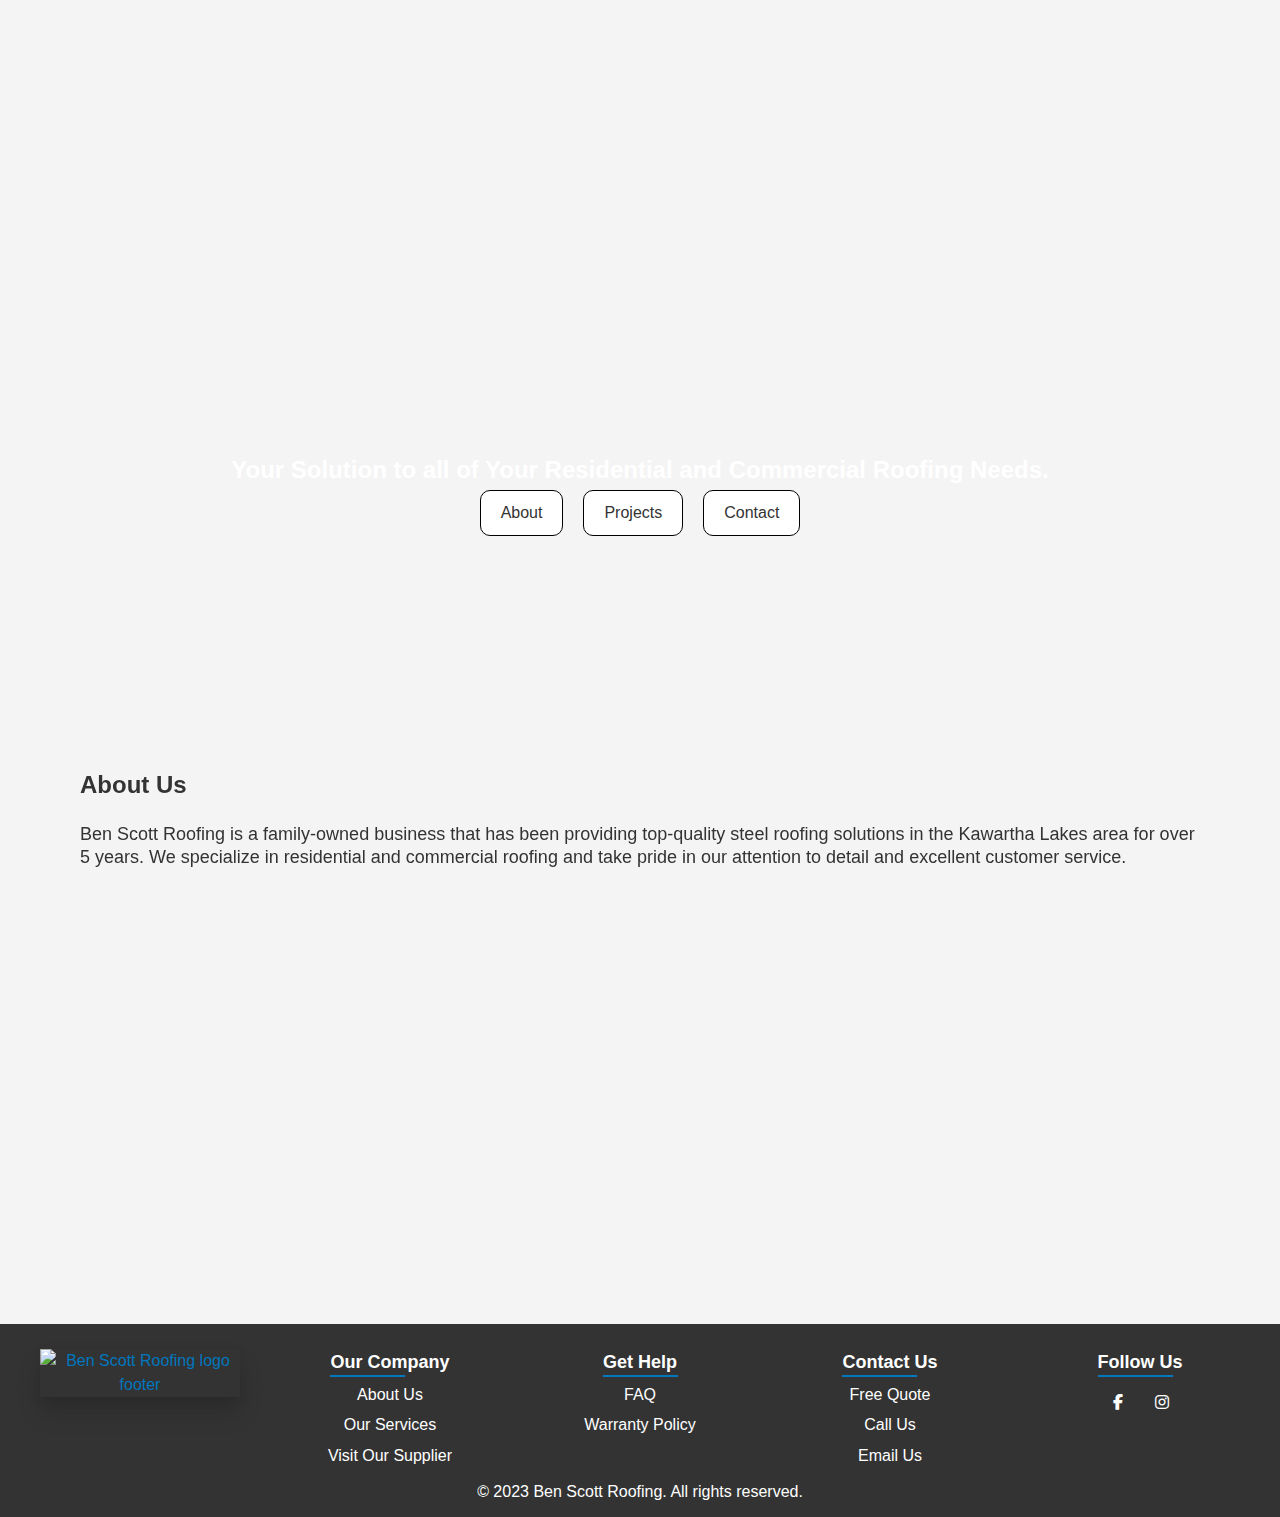
==== index.html @ 085b3c27 "changes to img slider" ====
<!DOCTYPE html>
<html>

<head>
	<meta charset="UTF-8">
	<meta name="viewport" content="width=device-width, initial-scale=1.0">
	<title>Ben Scott Roofing</title>
	<link rel="stylesheet" href="style.css">
	<link rel="stylesheet" type="text/css"
		href="https://cdnjs.cloudflare.com/ajax/libs/font-awesome/6.3.0/css/all.min.css">
	<script defer src="app.js"></script>
</head>

<body>
	<header>
		<a href="index.html"><img src="logo.jpg" alt="Ben Scott Roofing logo"></a>
		<nav>
			<ul>
				<li><a href="index.html">Home</a></li>
				<li><a href="AboutUs.html">About Us</a></li>
				<li><a href="Services.html">Services</a></li>
				<li><a href="Projects.html">Projects</a></li>
				<li><a href="https://www.havelockmetal.com/products/" target="_blank" rel="noopener noreferrer">Our
						Supplier</a>
				</li>
				<li><a href="ContactUs.html">Contact Us</a></li>
			</ul>
		</nav>
		<div class="header-container">
			<h1>Ben Scott Roofing</h1>
			<p>Providing quality steel roofing solutions since 2017.</p>
		</div>
	</header>
	<div class="header-image">
		<div class="header-text"><h2>Your Solution to all of Your Residential and Commercial Roofing Needs.</h2></div>
		<div class="header-image-navbar">
			<nav>
				<ul>
					<li><a href="AboutUs.html">About</a></li>
					<li><a href="Services.html">Projects</a></li>
					<li><a href="ContactUs.html">Contact</a></li>
				</ul>
			</nav>
		</div>
	</div>
	<main>
		<section class="hidden">
			<h2>About Us</h2>
			<p>Ben Scott Roofing is a family-owned business that has been providing top-quality steel roofing solutions
				in the Kawartha Lakes area for over 5 years. We specialize in residential and commercial roofing and
				take pride in our attention to detail and excellent customer service.</p>
		</section>
		<section class="hidden">
			<h2>Our Services</h2>
			<div class="main-col">
				<ul>
					<li><a href="Services.html">Roof Installation</a></li>
					<li><a href="Services.html">Steel Roof Repair and Maintenance</a></li>
					<li><a href="Services.html">Roof Inspection and Consulting</a></li>
				</ul>
			</div>
		</section>
		<section class="hidden">
			<h2>Our Projects</h2>
			<div class="slider">
				<div class="slide">
					<div class="slide-heading">
						<h2>Legacy Standing Seam</h2>
					</div>
					<img src="standingseam1.jpg" alt="standing seam roof 1">
					<div class="slider-navbar">
						<nav>
							<ul>
								<li><a class="sn1" href="freequote.html">Inquire</a></li>
								<li><a class="sn2" href="https://www.havelockmetal.com/product/legacy-1-5%e2%80%b3-mechanical-with-minor-rib/" target="_blank" rel="noopener noreferrer">Products</a></li>
							</ul>
						</nav>
					</div>
				</div>
				<div class="slide">
					<div class="slide-heading">
						<h2>Majestic</h2>
					</div>
					<img src="majestic1.jpg" alt="Majestic roof 1">
					<div class="slider-navbar">
						<nav>
							<ul>
								<li><a class="sn1" href="freequote.html">Inquire</a></li>
								<li><a class="sn2" href="https://www.havelockmetal.com/product/majestic/" target="_blank" rel="noopener noreferrer">Products</a></li>
							</ul>
						</nav>
					</div>
				</div>
				<div class="slide">
					<div class="slide-heading">
						<h2>Steel Shingles</h2>
					</div>
					<img src="steelshingles1.jpg" alt="Steel Shingles 1">
					<div class="slider-navbar">
						<nav>
							<ul>
								<li><a class="sn1" href="freequote.html">Inquire</a></li>
								<li><a class="sn2" href="https://www.havelockmetal.com/product/cf-metal-shingle/" target="_blank" rel="noopener noreferrer">Products</a></li>
							</ul>
						</nav>
					</div>
				</div>
				<div class="slide">
					<div class="slide-heading">
						<h2>Cedar shake</h2>
					</div>
					<img src="cedarshake1.jpg" alt="Cedar shake roof 1">
					<div class="slider-navbar">
						<nav>
							<ul>
								<li><a class="sn1" href="freequote.html">Inquire</a></li>
								<li><a class="sn2" href="https://www.havelockmetal.com/product/legacy-1-5%e2%80%b3-mechanical-with-minor-rib/" target="_blank" rel="noopener noreferrer">Products</a></li>
							</ul>
						</nav>
					</div>
				</div>
				<div class="slide">
					<div class="slide-heading">
						<h2>Commercial</h2>
					</div>
					<img src="commercialroof1.jpg" alt="Commercial roof 1">
					<div class="slider-navbar">
						<nav>
							<ul>
								<li><a class="sn1" href="freequote.html">Inquire</a></li>
								<li><a class="sn2" href="https://www.havelockmetal.com/product/legacy-1-5%e2%80%b3-mechanical-with-minor-rib/" target="_blank" rel="noopener noreferrer">Products</a></li>
							</ul>
						</nav>
					</div>
				</div>
				<a class="prev" onclick="plusSlides(-1)">&#10094;</a>
				<a class="next" onclick="plusSlides(1)">&#10095;</a>
				<div class="dots">
					<span class="dot" onclick="currentSlide(1)"></span>
					<span class="dot" onclick="currentSlide(2)"></span>
					<span class="dot" onclick="currentSlide(3)"></span>
					<span class="dot" onclick="currentSlide(4)"></span>
					<span class="dot" onclick="currentSlide(5)"></span>
				</div>
			</div>
		</section>
	</main>
	<footer class="footer">
		<div class="container">
			<div class="footer-row">
				<div class="footer-col">
					<div class="footer-image">
						<a href="index.html"><img src="logo2.png" alt="Ben Scott Roofing logo footer"></a></li>
					</div>
				</div>
				<div class="footer-col">
					<h4>Our Company</h4>
					<ul>
						<li><a href="AboutUs.html">About Us</a></li>
						<li><a href="Services.html">Our Services</a></li>
						<li><a href="https://www.havelockmetal.com/products/" target="_blank"
								rel="noopener noreferrer">Visit Our Supplier</a></li>
					</ul>
				</div>
				<div class="footer-col">
					<h4>Get Help</h4>
					<ul>
						<li><a href="faq.html">FAQ</a></li>
						<li><a href="Warranty.html">Warranty Policy</a></li>
					</ul>
				</div>
				<div class="footer-col">
					<h4>Contact Us</h4>
					<ul>
						<li><a href="freequote.html">Free Quote</a></li>
						<li><a href="tel:+1705-808-3371">Call Us</a></li>
						<li><a href="emailcontactform.html">Email Us</a></li>
					</ul>
				</div>
				<div class="footer-col">
					<h4>Follow Us</h4>
					<ul>
						<div class="social-links">
							<a href="https://www.facebook.com/benscottroofingandcopper/" target="_blank"
								rel="noopener noreferrer"><i class="fab fa-facebook-f"></i></a>
							<a href="https://instagram.com/benscottroofing?igshid=YmMyMTA2M2Y=" target="_blank"
								rel="noopener noreferrer"><i class="fab fa-instagram"></i></a>
						</div>
					</ul>
				</div>
			</div>
		</div>
		<p>&copy; 2023 Ben Scott Roofing. All rights reserved.</p>
	</footer>
	<script>
		var slideIndex = 1;
		showSlides(slideIndex);
		//Image slider
		function plusSlides(n) {
			showSlides(slideIndex += n);
		}

		function currentSlide(n) {
			showSlides(slideIndex = n);
		}

		function showSlides(n) {
			var i;
			var slides = document.getElementsByClassName("slide");
			var dots = document.getElementsByClassName("dot");
			if (n > slides.length) { slideIndex = 1 }
			if (n < 1) { slideIndex = slides.length }
			for (i = 0; i < slides.length; i++) {
				slides[i].style.display = "none";
			}
			for (i = 0; i < dots.length; i++) {
				dots[i].className = dots[i].className.replace(" active", "");
			}
			slides[slideIndex - 1].style.display = "block";
			dots[slideIndex - 1].className += " active";
		}

		// Automatic slide transitions
		var slideTimer = setInterval(function () {
			plusSlides(1);
		}, 3500);
	</script>
</body>

</html>
---- style.css ----
/* Set style sheet across different browsers */
* {
	margin: 0;
	padding: 0;
	box-sizing: border-box;
}

/* Style the page background */
body {
	background-color: #f4f4f4;
	color: #333;
	font-family: "Open Sans", sans-serif;
	line-height: 1.5;
	min-height: 100%;
	font-size: 16px;
	overflow-x: hidden;
}

/* Style the header section */
header {
	background-color: #fff;
	box-shadow: 0 2px 4px rgba(0, 0, 0, 0.1);
	padding: 20px;
	text-align: center;
	opacity: 0;
	transform: translateY(-50%);
	animation: fade-in 0.5s ease forwards, slide-down 1s ease forwards;
}

header nav ul {
	display: flex;
	justify-content: space-between;
	list-style: none;
	margin: 20px;
}

header nav li {
	margin: 0 10px;
}

header nav a {
	display: inline-block;
	border-bottom: 2px solid transparent;
	padding: 10px 20px;
	color: #333;
	text-decoration: none;
	transition: border-color 0.3s ease, transform 0.3s ease, color 0.3s ease;
}

header nav a:hover {
	border-color: #0077be;
	transform: translateY(-5px);
	color: #0077be;
}

header nav a header h1 {
	font-size: 48px;
	margin-bottom: 10px;
}

header p {
	font-size: 20px;
}

header img {
	display: block;
	max-width: 200px;
	margin: 0 auto 0;
}

/* Style the header image section */
.header-image-navbar {
	position: absolute;
	transform: translateY(50%);
}

@media (max-width: 817px) {
	.header-image-navbar {
		transform: translateY(75%);
		width: fit-content;
	}
}

.header-image nav {
	text-align: center;
	list-style: none;
	margin: 10px;
}

.header-image nav ul {
	display: flex;
	list-style: none;
	margin: 20px;
}

.header-image li {
	display: inline-block;
}

.header-image a {
	display: block;
	border: 1px solid #000;
	padding: 10px 20px;
	color: #333;
	text-decoration: none;
	transition: border-color 0.3s ease, color 0.3s ease;
	background-color: #fff;
	text-align: center;
	border-radius: 10px;
}

.header-image nav li {
	margin: 0 10px;
	border-radius: 10px;
}

.header-image nav a {
	display: inline-block;
	border: 1px solid #000;
	color: #333;
	text-decoration: none;
	transition: border-color 0.3s ease, color 0.3s ease;
	background-color: #fff;
}

.header-image nav a:hover {
	border-color: #fff;
	background-color: transparent;
	color: #fff;
}

/* Responsive styles for tablets and mobile devices */
@media (max-width: 768px) {
	header nav ul {
		flex-direction: column;
	}

	.header-image nav {
		margin-top: 20px;
	}
}

.header-container {
	position: relative;
	width: 100%;
	height: auto;
}

.header-container h1 {
	font-size: 24px;
}

.header-container p {
	font-size: 18px;
}

.header-image {
	width: 100vw;
	height: 514px;
	place-items: center;
	display: grid;
}

.header-image::before {
	content: "";
	width: 100vw;
	height: 514px;
	position: absolute;
	background-image: url(headerphoto3.jpg);
	filter: brightness(60%) contrast(120%) saturate(120%) grayscale(0.5) hue-rotate(0deg) sepia(0.5) blur(4px);
	background-size: cover;
}

.header-text {
	color: #fff;
	position: absolute;
	text-align: center;
	font-size: 16px;
	line-height: 1.5;
	filter: none;
}

.header-text h2 {
	font-size: 1.5em;
	font-family: "Open Sans", sans-serif;
}

/* Style the main content section */
main {
	max-width: 1200px;
	margin: 0 auto;
	padding: 40px;
}

main img {
	box-shadow: rgba(0, 0, 0, 0.15) 0px 15px 25px, rgba(0, 0, 0, 0.05) 0px 5px 10px;
	border-radius: 10px;
	display: block;
	margin: 0 auto 20px;
	max-width: 200px;
}

.main-col {
	flex: 2;
}

.footer-image {
	max-width: 200px;
	margin: 0 auto;
	overflow: hidden;
	box-shadow: rgba(0, 0, 0, 0.15) 0px 15px 25px, rgba(0, 0, 0, 0.05) 0px 5px 10px;
}

.footer-col ul {
	list-style: none;
}

.footer-col ul li {
	margin-bottom: 0px;
}

.footer-col ul li:not(:last-child) {
	margin-bottom: 10px;
}

.main-col ul li a {
	color: #000000;
	text-decoration: none;
	transition: color 0.3s ease;
	display: block;
}

.main-col ul li a:hover {
	color: #0077be;
	padding-left: 10px;
}

section {
	margin-bottom: 40px;
}

section h2 {
	font-size: 24px;
	margin-bottom: 20px;
}

section ul {
	list-style: circle;
	margin-left: 20px;
}

section li {
	margin-bottom: 10px;
}

section img {
	border-radius: 10px;
	box-shadow: rgba(0, 0, 0, 0.15) 0px 15px 25px, rgba(0, 0, 0, 0.05) 0px 5px 10px;
	display: block;
	height: auto;
	max-width: 100%;
	margin-bottom: 10px;
}

section h3 {
	font-size: 24px;
	margin-bottom: 10px;
}

section p {
	font-size: 18px;
	line-height: 1.3;
}

.wrapper {
	display: flex;
	flex-wrap: wrap;
}

main .wrapper {
	flex-wrap: wrap;
}

main .column {
	flex: 1;
	display: flex;
	flex-direction: column;
	padding: 20px;
	box-sizing: border-box;
}

#manufacturerWarranty a h2 {
	color: #000;
}

.column {
	flex: 1;
	display: flex;
	flex-direction: column;
	padding: 20px;
	box-sizing: border-box;
	text-align: center;
}

.column img {
	max-width: 100%;
	height: auto;
	box-shadow: rgba(0, 0, 0, 0.15) 0px 15px 25px, rgba(0, 0, 0, 0.05) 0px 5px 10px;
	border-radius: 10px;
}

/* Style the footer section */
footer {
	background-color: #333;
	color: #fff;
	padding: 1vw;
	text-align: center;
}

footer p {
	font-size: 16px;
	margin: 0;
}

.footer .container {
	max-width: 1250px;
	margin: auto;
}

footer ul {
	list-style: none;
}

.footer-row {
	display: flex;
	flex-wrap: wrap;
}

.row::after {
	content: "";
	display: table;
	clear: both;
}

.footer-col {
	width: 20%;
	margin: 1vw 0 1vw 0;
}

.footer-col h4 {
	font-size: 18px;
	color: #fff;
	position: relative;
}

.footer-col h4::before {
	content: '';
	position: absolute;
	bottom: -0.5px;
	width: 75px;
	height: 2px;
	background-color: #0077be;
	box-sizing: border-box;
}

.footer-col ul {
	list-style: none;
}

.footer-col ul li {
	margin: 0.5vw 0 0 0;
}

.footer-col ul li:not(:last-child) {
	margin: 0.5vw 0 0 0;
}

.footer-col ul li a {
	color: #fff;
	text-decoration: none;
	transition: color 0.3s ease;
	display: block;
	font-size: 16px;
}

.footer-col ul li a:hover {
	color: #0077be;
	padding-left: 10px;
}

.footer-col .social-links a {
	display: inline-block;
	height: 40px;
	width: 40px;
	background-color: (255, 255, 255, 0.2);
	border-radius: 50%;
	color: #fff;
	text-align: center;
	line-height: 40px;
	margin-right: 10px;
	transition: background-color 0.3s ease;
	margin: 0.5vw 0 0.5vw 0;
}

.footer-col .social-links a:hover {
	background-color: #0077be;
}

.footer-col img {
	max-width: 100%;
	height: auto;
}

/*responsive*/
@media (max-width: 767px) {
	.row {
		flex-direction: column;
	}

	.footer-col {
		width: 50%;
		margin: 0 0 2vw 0;
	}

	.footer-image {
		max-width: 160px;
	}

	.footer-col ul li {
		margin: 1vw 0 0 0;
	}

	.footer-col ul li:not(:last-child) {
		margin: 1.5vw 0 0 0;
	}

	.footer .container {
		margin-top: 2vw;
	}
}

@media (max-width: 574px) {
	.footer-col {
		width: 100%;
		margin: 2vw 0 2vw 0;
	}

	.footer-image {
		max-width: 200px;
	}
}

.hidden {
	filter: blur(5px);
	opacity: 0;
	transform: translateX(-100%);
	transition: all 1s;
}

@media (prefers-reduced-motion: reduce) {
	.hidden {
		transition: none;
	}
}

.show {
	opacity: 1;
	filter: blur(0);
	transform: translateY(0);
}

/* Style links throughout the site */
a {
	color: #0077be;
	text-decoration: none;
	transition: color 0.3s ease;
}

a:hover {
	color: #004e80;
}

.projects-container {
	display: flex;
	flex-wrap: wrap;
}

/* project page */
.slider {
	margin: 0 auto;
	max-width: 600px;
	position: relative;
}

.slide {
	display: none;
	height: 100%;
	position: relative;
	width: 100%;
}

.slide:first-child {
	display: block;
}

.slide img {
	background-position: center;
	height: auto;
	max-height: 80%;
	max-width: 100%;
}

.slide nav a.sn1:hover {
	border-color: #000;
	color: #fff;
	background-color: #000;
}

.slide nav a.sn2:hover {
	border-color: #000;
	color: #000;
	background-color: #fff;
}

.slider::after {
	clear: both;
	content: "";
	display: table;
}

.slider-navbar {
	position: absolute;
	place-items: center;
	display: flex;
	transform: translateX(75%);
}

.slider-navbar nav {
	text-align: center;
	list-style: none;
	margin: 10px;
}

.slider-navbar nav ul {
	display: flex;
	list-style: none;
	margin: 20px;
}

.slider-navbar li {
	display: inline-block;
}

.slider-navbar a.sn1 {
	display: block;
	border: 1px solid #000;
	padding: 5px 10px;
	color: #333;
	text-decoration: none;
	transition: border-color 0.3s ease, color 0.3s ease;
	background-color: #fff;
	text-align: center;
	font-size: 14px;
}

.slider-navbar a.sn2 {
	display: block;
	border: 1px solid #000;
	padding: 5px 10px;
	color: #fff;
	text-decoration: none;
	transition: border-color 0.3s ease, color 0.3s ease;
	background-color: #000;
	text-align: center;
	font-size: 14px;
}

.slider-navbar nav li {
	margin: 0 10px;
	border-radius: 10px;
}

.slider-navbar nav a.sn1 {
	display: inline-block;
	border: 1px solid #000;
	color: #333;
	text-decoration: none;
	transition: border-color 0.3s ease, color 0.3s ease;
	background-color: #fff;
}

.slider-navbar nav a.sn2 {
	display: inline-block;
	border: 1px solid #000;
	color: #fff;
	text-decoration: none;
	transition: border-color 0.3s ease, color 0.3s ease;
	background-color: #000;
}

.prev,
.next {
	background: rgba(0, 0, 0, 0.75);
	color: #fff;
	cursor: pointer;
	font-size: 30px;
	height: 50px;
	position: absolute;
	text-align: center;
	top: 50%;
	transform: translateY(-50%);
	width: 5vw;
}

.prev {
	left: 0;
}

.next {
	right: 0;
}

.dots {
	position: absolute;
	text-align: center;
	width: 100%;
	bottom: -20px;
}

.dot {
	background-color: #bbb;
	border-radius: 50%;
	cursor: pointer;
	display: inline-block;
	height: 10px;
	margin: 0 2px;
	transition: background-color 0.6s ease;
	width: 10px;
}

.active,
.dot:hover {
	background-color: #717171;
}

.fade {
	-webkit-animation-name: fade;
	-webkit-animation-duration: 1.5s;
	animation-name: fade;
	animation-duration: 1.5s;
}

@-webkit-keyframes fade {
	from {
		opacity: .4
	}

	to {
		opacity: 1
	}
}

@keyframes fade {
	from {
		opacity: .4
	}

	to {
		opacity: 1
	}
}

/* animations */
@keyframes fade-in {
	from {
		opacity: 0;
	}

	to {
		opacity: 1;
	}
}

@keyframes slide-down {
	from {
		transform: translateY(-50%);
	}

	to {
		transform: translateY(0);
	}
}

/* image formatting across browsers */
img {
	max-width: 100%;
	height: auto;
}

/* Style the form */
form {
	display: flex;
	flex-direction: column;
	padding: 2vw 4vw;
	width: 90%;
	max-width: 500px;
	border: 1px solid #ccc;
	border-radius: 10px;
	margin: 0 auto;
	min-height: 400px;
}

form h3 {
	text-align: center;
	margin-bottom: 20px;
	font-family: "Open Sans", sans-serif;
	color: #333;
}

form input,
form textarea {
	background-color: #fff;
	color: #000000;
	border: none;
	border-radius: 5px;
	cursor: pointer;
	font-family: "Open Sans", sans-serif;
	font-size: 16px;
	margin-bottom: 10px;
	min-width: 100%;
	outline: none;
	padding: 10px;
}

form textarea {
	margin-bottom: 10px;
	padding: 10px;
	border-radius: 5px;
	outline: none;
	font-size: 16px;
	font-family: "Open Sans", sans-serif;
	min-height: 320px;
	min-width: 100%;
}

form .field input {
	padding-left: 28px;
}

form .field input:focus {
	border: 1px solid #0077be;
}

form .message textarea {
	padding-left: 28px;
}

form .message textarea:focus {
	border: 1px solid #0077be;
}

.field input:focus,
.message textarea:focus {
	border: 2px solid #0D6EFD;
}

.field input:focus~i,
.message textarea:focus~i {
	color: #0D6EFD;
}

form .field input::placeholder,
form .message textarea::placeholder {
	color: #ccc;
}

input:focus::placeholder,
textarea:focus::placeholder {
	opacity: 0;
}

form .field i {
	position: absolute;
	top: 50%;
	left: 8px;
	color: #ccc;
	font-size: 17px;
	pointer-events: none;
	transform: translateY(-75%);
}

form .message i {
	position: absolute;
	top: 7%;
	left: 8px;
	color: #ccc;
	font-size: 17px;
	pointer-events: none;
	transform: translateY(-75%);
}

form .message {
	position: relative;
}

form .message textarea::-webkit-scrollbar {
	width: 0px;
}

form button {
	background-color: #0077be;
	color: #fff;
	border: none;
	cursor: pointer;
	font-family: "Open Sans", sans-serif;
	font-size: 16px;
	outline: none;
	margin: 20px auto 0;
	padding: 10px;
	border-radius: 30px;
	width: 150px;
}

form i {
	position: absolute;
	color: #ccc;
	font-size: 17px;
	pointer-events: none;
	align-content: center;
}

form .field {
	position: relative;
}

form button[type="submit"]:hover {
	background-color: #004e80;
}

/* Responsive styles for tablets and mobile devices */
@media only screen and (max-width: 768px) {
	form {
		width: 100%;
		padding: 2vw 5vw;
	}
}

/* Safari on iOS specific styles */
@media only screen and (max-width: 768px) and (min-device-width: 375px) and (max-device-width: 812px) and (-webkit-min-device-pixel-ratio: 3) and (orientation: landscape) {
	form {
		padding: 2vw 7vw;
	}
}
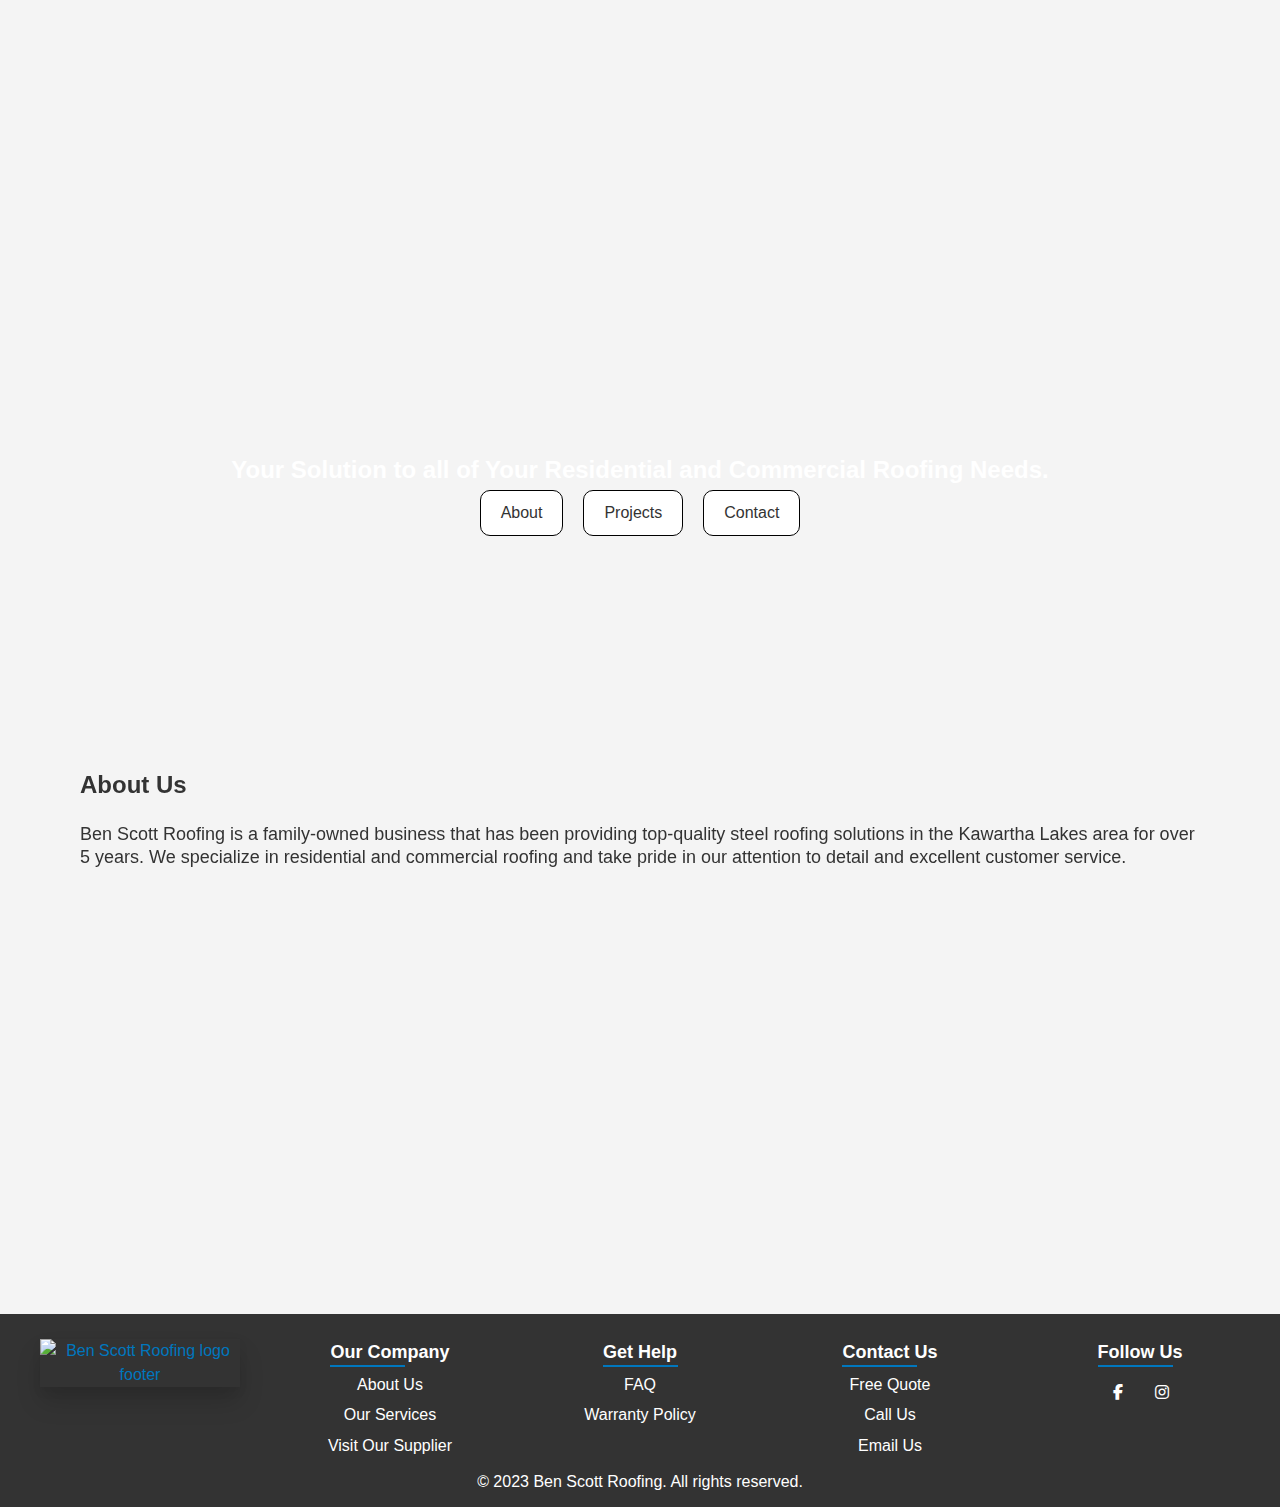
==== commit f1c6930b: "changes" ====
--- a/index.html
+++ b/index.html
@@ -65,7 +65,7 @@
 			<div class="slider">
 				<div class="slide">
 					<div class="slide-heading">
-						<h2>Legacy Standing Seam</h2>
+						<h3>Legacy Standing Seam</h3>
 					</div>
 					<img src="standingseam1.jpg" alt="standing seam roof 1">
 					<div class="slider-navbar">
@@ -79,7 +79,7 @@
 				</div>
 				<div class="slide">
 					<div class="slide-heading">
-						<h2>Majestic</h2>
+						<h3>Majestic</h3>
 					</div>
 					<img src="majestic1.jpg" alt="Majestic roof 1">
 					<div class="slider-navbar">
@@ -93,7 +93,7 @@
 				</div>
 				<div class="slide">
 					<div class="slide-heading">
-						<h2>Steel Shingles</h2>
+						<h3>Steel Shingles</h3>
 					</div>
 					<img src="steelshingles1.jpg" alt="Steel Shingles 1">
 					<div class="slider-navbar">
@@ -107,7 +107,7 @@
 				</div>
 				<div class="slide">
 					<div class="slide-heading">
-						<h2>Cedar shake</h2>
+						<h3>Cedar shake</h3>
 					</div>
 					<img src="cedarshake1.jpg" alt="Cedar shake roof 1">
 					<div class="slider-navbar">
@@ -121,7 +121,7 @@
 				</div>
 				<div class="slide">
 					<div class="slide-heading">
-						<h2>Commercial</h2>
+						<h3>Commercial</h3>
 					</div>
 					<img src="commercialroof1.jpg" alt="Commercial roof 1">
 					<div class="slider-navbar">
--- a/style.css
+++ b/style.css
@@ -488,13 +488,15 @@
 /* project page */
 .slider {
 	margin: 0 auto;
-	max-width: 600px;
+	max-width: 50%;
+	max-height: 60%;
 	position: relative;
+
 }
 
 .slide {
 	display: none;
-	height: 100%;
+	height: auto;
 	position: relative;
 	width: 100%;
 }
@@ -505,9 +507,9 @@
 
 .slide img {
 	background-position: center;
-	height: auto;
-	max-height: 80%;
-	max-width: 100%;
+	height: 100%;
+	width: 100%;
+	object-fit: cover;
 }
 
 .slide nav a.sn1:hover {
@@ -561,6 +563,7 @@
 	background-color: #fff;
 	text-align: center;
 	font-size: 14px;
+	border-radius: 5px;
 }
 
 .slider-navbar a.sn2 {
@@ -573,6 +576,7 @@
 	background-color: #000;
 	text-align: center;
 	font-size: 14px;
+	border-radius: 5px;
 }
 
 .slider-navbar nav li {
@@ -609,7 +613,7 @@
 	text-align: center;
 	top: 50%;
 	transform: translateY(-50%);
-	width: 5vw;
+	width: 78px;
 }
 
 .prev {
@@ -689,12 +693,6 @@
 	to {
 		transform: translateY(0);
 	}
-}
-
-/* image formatting across browsers */
-img {
-	max-width: 100%;
-	height: auto;
 }
 
 /* Style the form */
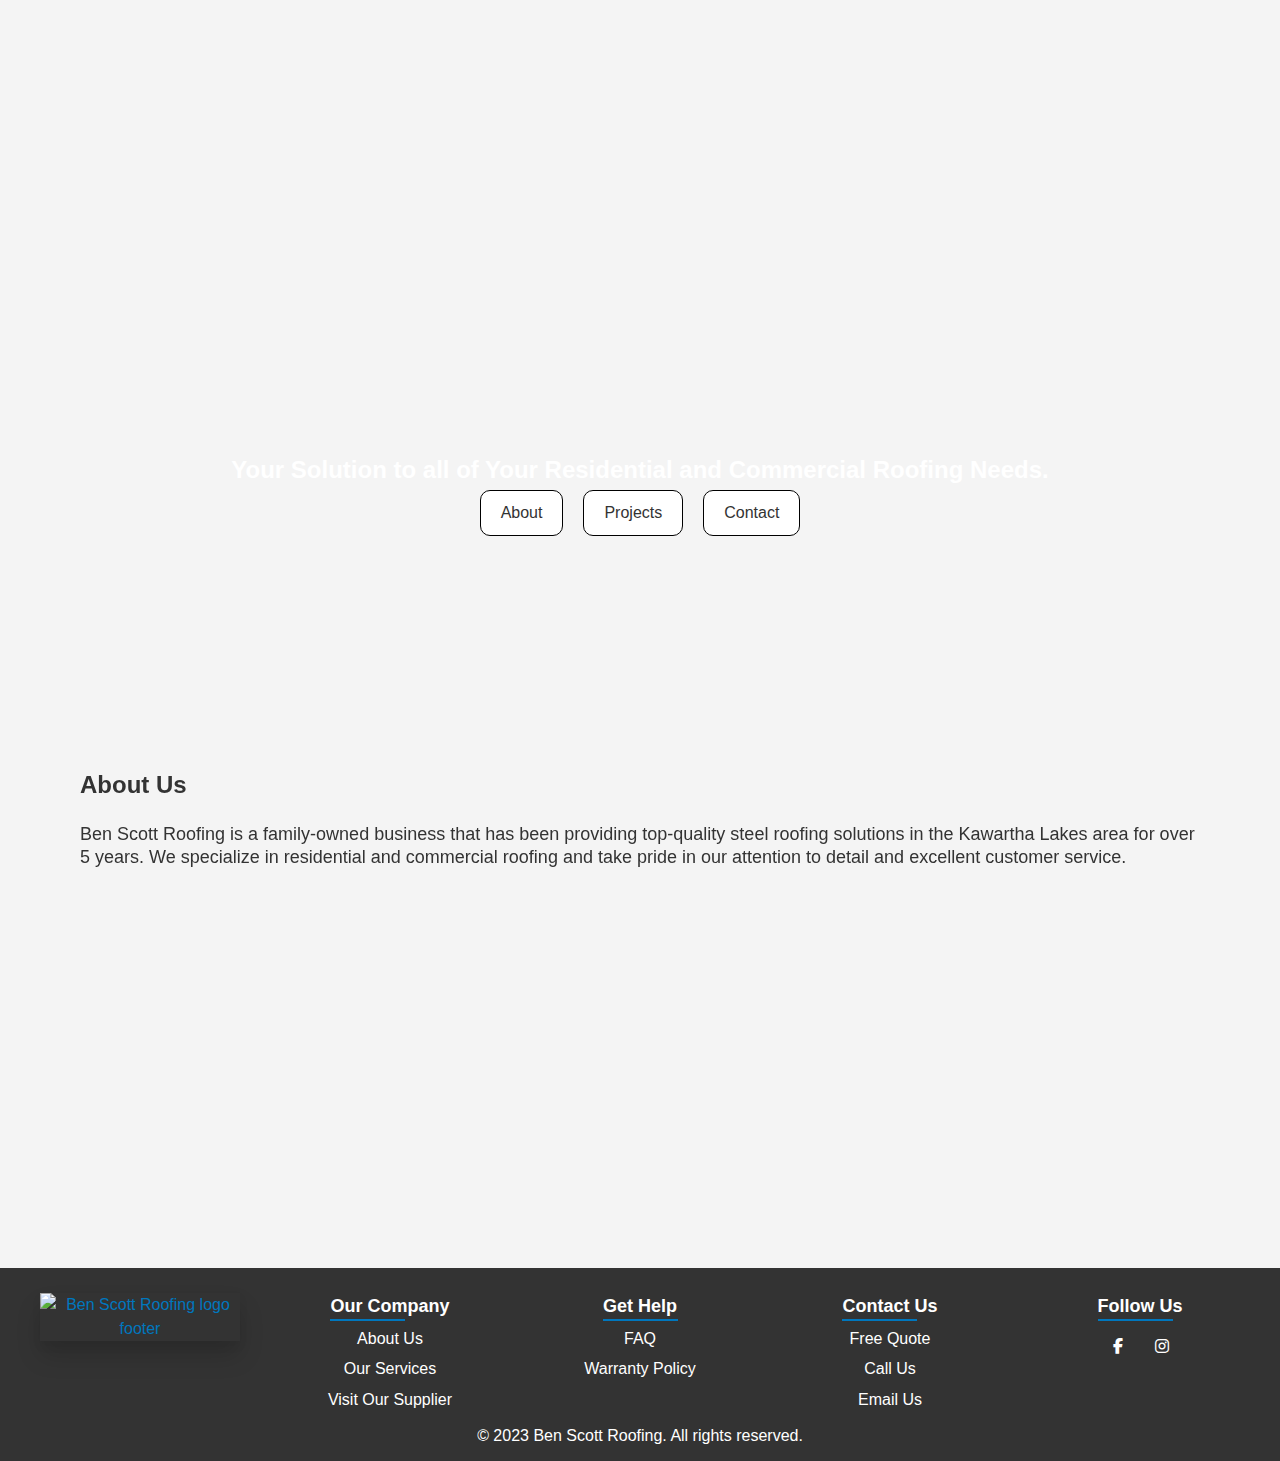
==== commit 4eb2a1da: "git commit -m "commit changes"" ====
--- a/index.html
+++ b/index.html
@@ -32,7 +32,9 @@
 		</div>
 	</header>
 	<div class="header-image">
-		<div class="header-text"><h2>Your Solution to all of Your Residential and Commercial Roofing Needs.</h2></div>
+		<div class="header-text">
+			<h2>Your Solution to all of Your Residential and Commercial Roofing Needs.</h2>
+		</div>
 		<div class="header-image-navbar">
 			<nav>
 				<ul>
@@ -50,6 +52,7 @@
 				in the Kawartha Lakes area for over 5 years. We specialize in residential and commercial roofing and
 				take pride in our attention to detail and excellent customer service.</p>
 		</section>
+
 		<section class="hidden">
 			<h2>Our Services</h2>
 			<div class="main-col">
@@ -62,75 +65,87 @@
 		</section>
 		<section class="hidden">
 			<h2>Our Projects</h2>
-			<div class="slider">
-				<div class="slide">
-					<div class="slide-heading">
-						<h3>Legacy Standing Seam</h3>
-					</div>
-					<img src="standingseam1.jpg" alt="standing seam roof 1">
-					<div class="slider-navbar">
-						<nav>
-							<ul>
-								<li><a class="sn1" href="freequote.html">Inquire</a></li>
-								<li><a class="sn2" href="https://www.havelockmetal.com/product/legacy-1-5%e2%80%b3-mechanical-with-minor-rib/" target="_blank" rel="noopener noreferrer">Products</a></li>
-							</ul>
-						</nav>
-					</div>
-				</div>
-				<div class="slide">
-					<div class="slide-heading">
-						<h3>Majestic</h3>
-					</div>
-					<img src="majestic1.jpg" alt="Majestic roof 1">
-					<div class="slider-navbar">
-						<nav>
-							<ul>
-								<li><a class="sn1" href="freequote.html">Inquire</a></li>
-								<li><a class="sn2" href="https://www.havelockmetal.com/product/majestic/" target="_blank" rel="noopener noreferrer">Products</a></li>
-							</ul>
-						</nav>
-					</div>
-				</div>
-				<div class="slide">
-					<div class="slide-heading">
-						<h3>Steel Shingles</h3>
-					</div>
-					<img src="steelshingles1.jpg" alt="Steel Shingles 1">
-					<div class="slider-navbar">
-						<nav>
-							<ul>
-								<li><a class="sn1" href="freequote.html">Inquire</a></li>
-								<li><a class="sn2" href="https://www.havelockmetal.com/product/cf-metal-shingle/" target="_blank" rel="noopener noreferrer">Products</a></li>
-							</ul>
-						</nav>
-					</div>
-				</div>
-				<div class="slide">
-					<div class="slide-heading">
-						<h3>Cedar shake</h3>
-					</div>
-					<img src="cedarshake1.jpg" alt="Cedar shake roof 1">
-					<div class="slider-navbar">
-						<nav>
-							<ul>
-								<li><a class="sn1" href="freequote.html">Inquire</a></li>
-								<li><a class="sn2" href="https://www.havelockmetal.com/product/legacy-1-5%e2%80%b3-mechanical-with-minor-rib/" target="_blank" rel="noopener noreferrer">Products</a></li>
-							</ul>
-						</nav>
-					</div>
-				</div>
-				<div class="slide">
-					<div class="slide-heading">
-						<h3>Commercial</h3>
-					</div>
-					<img src="commercialroof1.jpg" alt="Commercial roof 1">
-					<div class="slider-navbar">
-						<nav>
-							<ul>
-								<li><a class="sn1" href="freequote.html">Inquire</a></li>
-								<li><a class="sn2" href="https://www.havelockmetal.com/product/legacy-1-5%e2%80%b3-mechanical-with-minor-rib/" target="_blank" rel="noopener noreferrer">Products</a></li>
-							</ul>
-						</nav>
+			<div class="slider-container">
+				<div class="slider">
+					<div class="slide">
+						<div class="slide-text">
+							<div class="slide-heading">
+								<h3>Legacy Standing Seam</h3>
+							</div>
+							<div class="slider-navbar">
+								<nav>
+									<ul>
+										<li><a class="sn1" href="freequote.html">Inquire</a></li>
+										<li><a class="sn2" href="products.html">Products</a></li>
+									</ul>
+								</nav>
+							</div>
+						</div>
+						<img src="standingseam1.jpg" alt="standing seam roof 1" class="slider-img">
+					</div>
+					<div class="slide">
+						<div class="slide-text">
+							<div class="slide-heading">
+								<h3>Majestic</h3>
+							</div>
+							<div class="slider-navbar">
+								<nav>
+									<ul>
+										<li><a class="sn1" href="freequote.html">Inquire</a></li>
+										<li><a class="sn2" href="products.html">Products</a></li>
+									</ul>
+								</nav>
+							</div>
+						</div>
+						<img src="majestic1.jpg" alt="Majestic roof 1" class="slider-img">
+					</div>
+					<div class="slide">
+						<div class="slide-text">
+							<div class="slide-heading">
+								<h3>Steel Shingles</h3>
+							</div>
+							<div class="slider-navbar">
+								<nav>
+									<ul>
+										<li><a class="sn1" href="freequote.html">Inquire</a></li>
+										<li><a class="sn2" href="products.html">Products</a></li>
+									</ul>
+								</nav>
+							</div>
+						</div>
+						<img src="steelshingles1.jpg" alt="Steel Shingles 1" class="slider-img">
+					</div>
+					<div class="slide">
+						<div class="slide-text">
+							<div class="slide-heading">
+								<h3>Cedar shake</h3>
+							</div>
+							<div class="slider-navbar">
+								<nav>
+									<ul>
+										<li><a class="sn1" href="freequote.html">Inquire</a></li>
+										<li><a class="sn2" href="products.html">Products</a></li>
+									</ul>
+								</nav>
+							</div>
+						</div>
+						<img src="cedarshake1.jpg" alt="Cedar shake roof 1" class="slider-img">
+					</div>
+					<div class="slide">
+						<div class="slide-text">
+							<div class="slide-heading">
+								<h3>Commercial</h3>
+							</div>
+							<div class="slider-navbar">
+								<nav>
+									<ul>
+										<li><a class="sn1" href="freequote.html">Inquire</a></li>
+										<li><a class="sn2" href="products.html">Products</a></li>
+									</ul>
+								</nav>
+							</div>
+						</div>
+						<img src="commercialroof1.jpg" alt="Commercial roof 1" class="slider-img">
 					</div>
 				</div>
 				<a class="prev" onclick="plusSlides(-1)">&#10094;</a>
--- a/style.css
+++ b/style.css
@@ -53,7 +53,7 @@
 	color: #0077be;
 }
 
-header nav a header h1 {
+header nav a h1 {
 	font-size: 48px;
 	margin-bottom: 10px;
 }
@@ -245,7 +245,7 @@
 }
 
 section ul {
-	list-style: circle;
+	list-style: none;
 	margin-left: 20px;
 }
 
@@ -272,6 +272,7 @@
 	line-height: 1.3;
 }
 
+
 .wrapper {
 	display: flex;
 	flex-wrap: wrap;
@@ -336,7 +337,7 @@
 	flex-wrap: wrap;
 }
 
-.row::after {
+.row:after {
 	content: "";
 	display: table;
 	clear: both;
@@ -480,14 +481,14 @@
 	color: #004e80;
 }
 
-.projects-container {
-	display: flex;
-	flex-wrap: wrap;
-}
-
 /* project page */
+.slider-container {
+	max-width: 100%;
+	max-height: 100%;
+	position: relative;
+}
 .slider {
-	margin: 0 auto;
+	margin: auto;
 	max-width: 50%;
 	max-height: 60%;
 	position: relative;
@@ -505,13 +506,27 @@
 	display: block;
 }
 
-.slide img {
+.slider-img {
 	background-position: center;
 	height: 100%;
 	width: 100%;
 	object-fit: cover;
 }
 
+.slide-text {
+	position: absolute;
+	bottom: 0;
+	left: 0;
+	padding: 20px;
+	width: 100%;
+	background-color: rgba(0, 0, 0, 0.5);
+	color: #fff;
+}
+
+.slide-heading {
+	margin-bottom: 10px;
+}
+
 .slide nav a.sn1:hover {
 	border-color: #000;
 	color: #fff;
@@ -534,23 +549,26 @@
 	position: absolute;
 	place-items: center;
 	display: flex;
-	transform: translateX(75%);
+	transform: translateX(70%);
+	bottom: 20px;
+	left: 50%;
 }
 
 .slider-navbar nav {
 	text-align: center;
 	list-style: none;
-	margin: 10px;
+	margin: 0;
 }
 
 .slider-navbar nav ul {
 	display: flex;
 	list-style: none;
-	margin: 20px;
+	margin: 0;
 }
 
 .slider-navbar li {
 	display: inline-block;
+	margin: 0 10px;
 }
 
 .slider-navbar a.sn1 {
@@ -613,7 +631,7 @@
 	text-align: center;
 	top: 50%;
 	transform: translateY(-50%);
-	width: 78px;
+	width: 80px;
 }
 
 .prev {
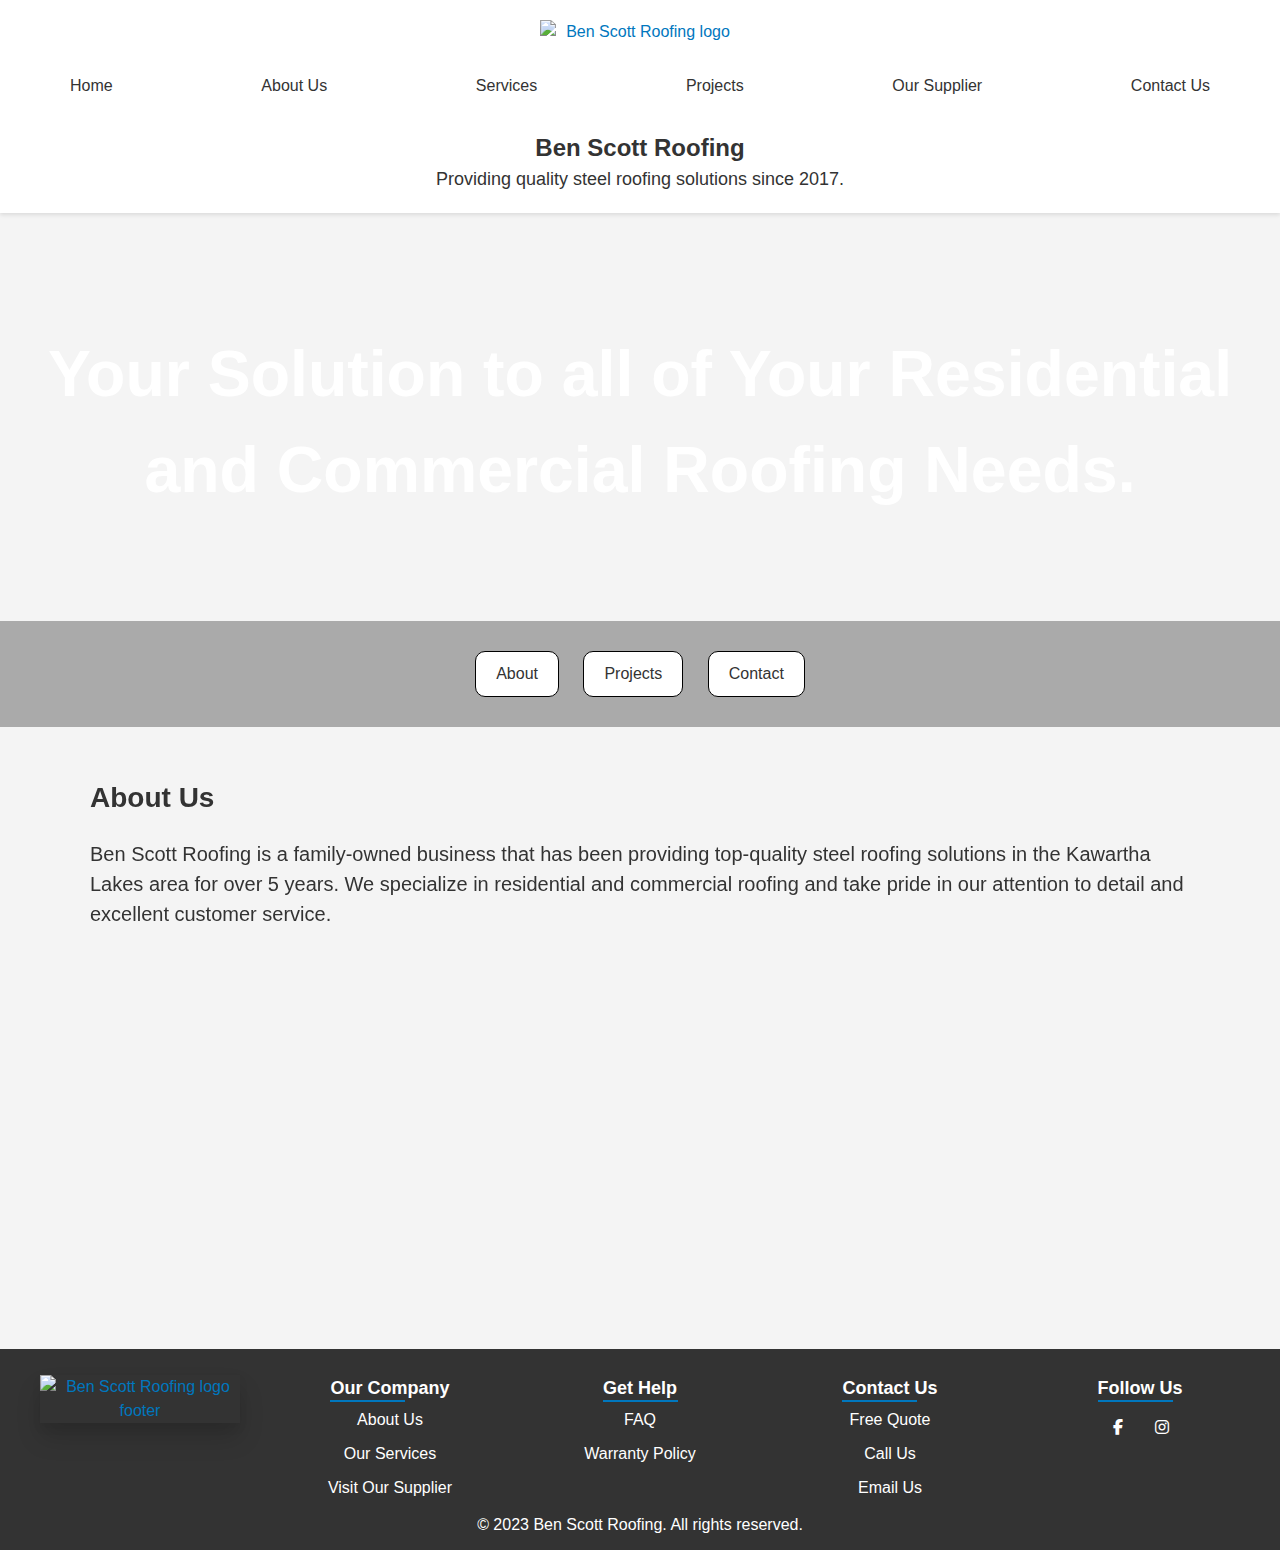
==== commit 19d52f2b: "drop-down menu on mobile" ====
--- a/index.html
+++ b/index.html
@@ -15,8 +15,12 @@
 	<header>
 		<a href="index.html"><img src="logo.jpg" alt="Ben Scott Roofing logo"></a>
 		<nav>
-			<ul>
-				<li><a href="index.html">Home</a></li>
+			<button class="toggle-btn" id="menu-toggle" aria-label="Toggle navigation menu">
+				<i class="fas fa-bars"></i>
+			</button>
+
+			<ul id="dropdown" class="header-nav">
+				<li><a href="index.html" alt="Ben Scott Roofing homepage">Home</a></li>
 				<li><a href="AboutUs.html">About Us</a></li>
 				<li><a href="Services.html">Services</a></li>
 				<li><a href="Projects.html">Projects</a></li>
--- a/style.css
+++ b/style.css
@@ -4,6 +4,18 @@
 	padding: 0;
 	box-sizing: border-box;
 }
+
+html {
+	box-sizing: border-box;
+	font-size: 62.5%;
+}
+
+*,
+*::before,
+*::after {
+	box-sizing: inherit;
+}
+
 
 /* Style the page background */
 body {
@@ -11,7 +23,6 @@
 	color: #333;
 	font-family: "Open Sans", sans-serif;
 	line-height: 1.5;
-	min-height: 100%;
 	font-size: 16px;
 	overflow-x: hidden;
 }
@@ -22,8 +33,8 @@
 	box-shadow: 0 2px 4px rgba(0, 0, 0, 0.1);
 	padding: 20px;
 	text-align: center;
-	opacity: 0;
-	transform: translateY(-50%);
+	opacity: 1;
+	transform: translateY(0);
 	animation: fade-in 0.5s ease forwards, slide-down 1s ease forwards;
 }
 
@@ -68,128 +79,190 @@
 	margin: 0 auto 0;
 }
 
+.header-container {
+	position: relative;
+	width: 100%;
+	height: auto;
+}
+
+.header-container h1 {
+	font-size: 24px;
+}
+
+.header-container p {
+	font-size: 18px;
+}
+
+/* Toggle button styles */
+.toggle-btn {
+	display: none;
+	background-color: transparent;
+	border: none;
+	color: #333;
+	font-size: 24px;
+	padding: 10px;
+	cursor: pointer;
+}
+
+@media (max-width: 768px) {
+	.header-nav {
+		display: none;
+	}
+	
+	header nav .toggle-btn {
+		display: block;
+	}
+
+	header nav ul {
+		flex-direction: column;
+	}
+
+	header nav li {
+		margin: 10px 0;
+	}
+
+	main .column {
+		padding: 10px;
+	}
+}
+
+
 /* Style the header image section */
 .header-image-navbar {
 	position: absolute;
-	transform: translateY(50%);
-}
-
-@media (max-width: 817px) {
-	.header-image-navbar {
-		transform: translateY(75%);
-		width: fit-content;
-	}
-}
-
-.header-image nav {
+	bottom: 0;
+	width: 100%;
+	background-color: rgba(0, 0, 0, 0.3);
+}
+
+.header-image-navbar nav {
 	text-align: center;
 	list-style: none;
 	margin: 10px;
 }
 
-.header-image nav ul {
-	display: flex;
+.header-image-navbar nav ul {
+	display: inline-block;
 	list-style: none;
 	margin: 20px;
 }
 
-.header-image li {
+.header-image-navbar li {
 	display: inline-block;
 }
 
-.header-image a {
+.header-image-navbar a {
 	display: block;
 	border: 1px solid #000;
 	padding: 10px 20px;
 	color: #333;
 	text-decoration: none;
 	transition: border-color 0.3s ease, color 0.3s ease;
-	background-color: #fff;
+	background-color: white;
 	text-align: center;
 	border-radius: 10px;
-}
-
-.header-image nav li {
+	font-size: 1em;
+}
+
+.header-image-navbar nav li {
 	margin: 0 10px;
 	border-radius: 10px;
 }
 
-.header-image nav a {
+.header-image-navbar nav a {
 	display: inline-block;
 	border: 1px solid #000;
 	color: #333;
 	text-decoration: none;
 	transition: border-color 0.3s ease, color 0.3s ease;
-	background-color: #fff;
-}
-
-.header-image nav a:hover {
-	border-color: #fff;
+	background-color: white;
+}
+
+.header-image-navbar nav a:hover {
+	border: 2px solid #fff;
 	background-color: transparent;
 	color: #fff;
-}
-
-/* Responsive styles for tablets and mobile devices */
-@media (max-width: 768px) {
-	header nav ul {
-		flex-direction: column;
-	}
-
-	.header-image nav {
-		margin-top: 20px;
-	}
-}
-
-.header-container {
+	transition: border-color 0.3s ease, color 0.3s ease;
+}
+
+.header-image {
+	width: 100%;
+	min-height: 514px;
 	position: relative;
-	width: 100%;
-	height: auto;
-}
-
-.header-container h1 {
-	font-size: 24px;
-}
-
-.header-container p {
-	font-size: 18px;
-}
-
-.header-image {
-	width: 100vw;
-	height: 514px;
-	place-items: center;
-	display: grid;
+	overflow: hidden;
+	display: flex;
 }
 
 .header-image::before {
 	content: "";
-	width: 100vw;
-	height: 514px;
+	width: 100%;
+	height: 100%;
 	position: absolute;
+	top: 0;
+	left: 50%;
+	transform: translateX(-50%);
 	background-image: url(headerphoto3.jpg);
-	filter: brightness(60%) contrast(120%) saturate(120%) grayscale(0.5) hue-rotate(0deg) sepia(0.5) blur(4px);
-	background-size: cover;
+	filter: brightness(80%) contrast(90%) saturate(90%) grayscale(0.2) hue-rotate(0deg) sepia(0.2) blur(2px);
 }
 
 .header-text {
 	color: #fff;
+	text-align: center;
+	font-size: calc(1.5em + 1vw);
+	line-height: 1.5;
+	z-index: 1;
 	position: absolute;
-	text-align: center;
-	font-size: 16px;
-	line-height: 1.5;
-	filter: none;
+	top: 20%;
+	bottom: 40%;
+	bottom: 100%;
+	max-height: 280px;
+	margin: 10px;
+	display: flex;
 }
 
 .header-text h2 {
-	font-size: 1.5em;
+	font-size: 1.75em;
 	font-family: "Open Sans", sans-serif;
 }
+
+@media (max-width: 876px) {
+	.header-text {
+		top: 10%;
+	}
+
+	.header-text h2 {
+		font-size: calc(1.5em + 1vw);
+	}
+}
+
+@media (max-width: 574px) {
+	.header-text {
+		top: 15%;
+	}
+
+	.header-text h2 {
+		font-size: calc(1.33em + 1vw);
+	}
+}
+
+@media (max-width: 408px) {
+	.header-image-navbar a {
+		font-size: 1em;
+		/* Adjust font size for smaller screens */
+		padding: 10px;
+		/* Adjust padding for smaller screens */
+	}
+
+}
+
+
 
 /* Style the main content section */
 main {
 	max-width: 1200px;
 	margin: 0 auto;
 	padding: 40px;
+
 }
 
 main img {
@@ -204,25 +277,6 @@
 	flex: 2;
 }
 
-.footer-image {
-	max-width: 200px;
-	margin: 0 auto;
-	overflow: hidden;
-	box-shadow: rgba(0, 0, 0, 0.15) 0px 15px 25px, rgba(0, 0, 0, 0.05) 0px 5px 10px;
-}
-
-.footer-col ul {
-	list-style: none;
-}
-
-.footer-col ul li {
-	margin-bottom: 0px;
-}
-
-.footer-col ul li:not(:last-child) {
-	margin-bottom: 10px;
-}
-
 .main-col ul li a {
 	color: #000000;
 	text-decoration: none;
@@ -235,6 +289,19 @@
 	padding-left: 10px;
 }
 
+main .wrapper {
+	flex-wrap: wrap;
+}
+
+main .column {
+	flex: 1;
+	display: flex;
+	flex-direction: column;
+	padding: 20px;
+	box-sizing: border-box;
+}
+
+/* style all sections */
 section {
 	margin-bottom: 40px;
 }
@@ -276,18 +343,6 @@
 .wrapper {
 	display: flex;
 	flex-wrap: wrap;
-}
-
-main .wrapper {
-	flex-wrap: wrap;
-}
-
-main .column {
-	flex: 1;
-	display: flex;
-	flex-direction: column;
-	padding: 20px;
-	box-sizing: border-box;
 }
 
 #manufacturerWarranty a h2 {
@@ -412,7 +467,26 @@
 	height: auto;
 }
 
-/*responsive*/
+.footer-image {
+	max-width: 200px;
+	margin: 0 auto;
+	overflow: hidden;
+	box-shadow: rgba(0, 0, 0, 0.15) 0px 15px 25px, rgba(0, 0, 0, 0.05) 0px 5px 10px;
+}
+
+.footer-col ul {
+	list-style: none;
+}
+
+.footer-col ul li {
+	margin-bottom: 0px;
+}
+
+.footer-col ul li:not(:last-child) {
+	margin-bottom: 10px;
+}
+
+/*responsive footer*/
 @media (max-width: 767px) {
 	.row {
 		flex-direction: column;
@@ -481,15 +555,16 @@
 	color: #004e80;
 }
 
-/* project page */
+/* Image slider styles */
 .slider-container {
 	max-width: 100%;
 	max-height: 100%;
 	position: relative;
 }
+
 .slider {
 	margin: auto;
-	max-width: 50%;
+	max-width: 100%;
 	max-height: 60%;
 	position: relative;
 
@@ -508,9 +583,8 @@
 
 .slider-img {
 	background-position: center;
-	height: 100%;
+	max-height: 80vh;
 	width: 100%;
-	object-fit: cover;
 }
 
 .slide-text {
@@ -527,16 +601,10 @@
 	margin-bottom: 10px;
 }
 
-.slide nav a.sn1:hover {
-	border-color: #000;
+.slide nav a:hover {
+	border: 2px solid #fff;
 	color: #fff;
-	background-color: #000;
-}
-
-.slide nav a.sn2:hover {
-	border-color: #000;
-	color: #000;
-	background-color: #fff;
+	background-color: transparent;
 }
 
 .slider::after {
@@ -549,9 +617,8 @@
 	position: absolute;
 	place-items: center;
 	display: flex;
-	transform: translateX(70%);
-	bottom: 20px;
-	left: 50%;
+	bottom: 25px;
+	right: calc(17.5% + 1vw);
 }
 
 .slider-navbar nav {
@@ -571,7 +638,7 @@
 	margin: 0 10px;
 }
 
-.slider-navbar a.sn1 {
+.slider-navbar a {
 	display: block;
 	border: 1px solid #000;
 	padding: 5px 10px;
@@ -584,40 +651,18 @@
 	border-radius: 5px;
 }
 
-.slider-navbar a.sn2 {
-	display: block;
-	border: 1px solid #000;
-	padding: 5px 10px;
-	color: #fff;
-	text-decoration: none;
-	transition: border-color 0.3s ease, color 0.3s ease;
-	background-color: #000;
-	text-align: center;
-	font-size: 14px;
-	border-radius: 5px;
-}
-
 .slider-navbar nav li {
 	margin: 0 10px;
 	border-radius: 10px;
 }
 
-.slider-navbar nav a.sn1 {
+.slider-navbar nav a {
 	display: inline-block;
 	border: 1px solid #000;
 	color: #333;
 	text-decoration: none;
 	transition: border-color 0.3s ease, color 0.3s ease;
 	background-color: #fff;
-}
-
-.slider-navbar nav a.sn2 {
-	display: inline-block;
-	border: 1px solid #000;
-	color: #fff;
-	text-decoration: none;
-	transition: border-color 0.3s ease, color 0.3s ease;
-	background-color: #000;
 }
 
 .prev,
@@ -690,6 +735,216 @@
 	to {
 		opacity: 1
 	}
+}
+
+/* Mobile responsive styles */
+@media (max-width: 767px) {
+	main {
+		padding: 20px;
+	}
+
+	main img {
+		max-width: 100%;
+	}
+
+	.slider-container {
+		max-height: 100%;
+	}
+
+	.slider {
+		max-width: 100%;
+		max-height: 100%;
+	}
+
+	.slide-text {
+		padding: 10px;
+	}
+
+	.slider-navbar {
+		right: calc(2.5% + 1vw);
+		bottom: 20px;
+	}
+
+	.prev,
+	.next {
+		height: 30px;
+		font-size: 20px;
+		width: 50px;
+	}
+
+	.dots {
+		bottom: -20px;
+	}
+
+	.dot {
+		height: 8px;
+		width: 8px;
+		margin: 0 5px;
+	}
+
+	section h2 {
+		font-size: 20px;
+		margin-bottom: 15px;
+	}
+
+	section h3 {
+		font-size: 20px;
+		margin-bottom: 8px;
+	}
+
+	section p {
+		font-size: 16px;
+		line-height: 1.2;
+	}
+
+	.slider-navbar li {
+		margin: 0 2px;
+	}
+
+	.slider-navbar a {
+		padding: 3px 6px;
+		font-size: 12px;
+		border-radius: 3px;
+	}
+
+}
+
+/* Tablet responsive styles */
+@media (min-width: 768px) and (max-width: 991px) {
+	main {
+		padding: 30px;
+	}
+
+	main img {
+		max-width: 100%;
+	}
+
+	.slider-container {
+		max-height: 100%;
+	}
+
+	.slider {
+		max-width: 100%;
+		max-height: 100%;
+	}
+
+	.slide-text {
+		padding: 10px;
+	}
+
+	.slider-navbar {
+		right: calc(2.5% + 1vw);
+		bottom: 16px;
+	}
+
+	.prev,
+	.next {
+		height: 40px;
+		font-size: 25px;
+		width: 70px;
+	}
+
+	.dots {
+		bottom: -20px;
+	}
+
+	.dot {
+		height: 10px;
+		width: 10px;
+		margin: 0 7px;
+	}
+
+	section h2 {
+		font-size: 22px;
+		margin-bottom: 15px;
+	}
+
+	section h3 {
+		font-size: 22px;
+		margin-bottom: 10px;
+	}
+
+	section p {
+		font-size: 18px;
+		line-height: 1.3;
+	}
+
+	.slider-navbar li {
+		margin: 0 8px;
+	}
+
+	.slider-navbar a {
+		padding: 5px 8px;
+		font-size: 14px;
+		border-radius: 5px;
+	}
+
+}
+
+/* Desktop responsive styles */
+
+@media (min-width: 992px) {
+	main {
+		padding: 50px;
+	}
+
+	.slider {
+		max-width: 100%;
+		max-height: 100%;
+		margin: auto;
+	}
+
+	.slide-text {
+		padding: 20px;
+	}
+
+	.slider-navbar {
+		right: calc(2% + 1vw);
+		bottom: 30px;
+	}
+
+	.prev,
+	.next {
+		height: 50px;
+		font-size: 30px;
+		width: 100px;
+	}
+
+	.dots {
+		bottom: -20px;
+	}
+
+	.dot {
+		height: 12px;
+		width: 12px;
+		margin: 0 10px;
+	}
+
+	section h2 {
+		font-size: 28px;
+		margin-bottom: 20px;
+	}
+
+	section h3 {
+		font-size: 28px;
+		margin-bottom: 15px;
+	}
+
+	section p {
+		font-size: 20px;
+		line-height: 1.5;
+	}
+
+	.slider-navbar li {
+		margin: 0 15px;
+	}
+
+	.slider-navbar a {
+		padding: 8px 12px;
+		font-size: 16px;
+		border-radius: 5px;
+	}
+
 }
 
 /* animations */
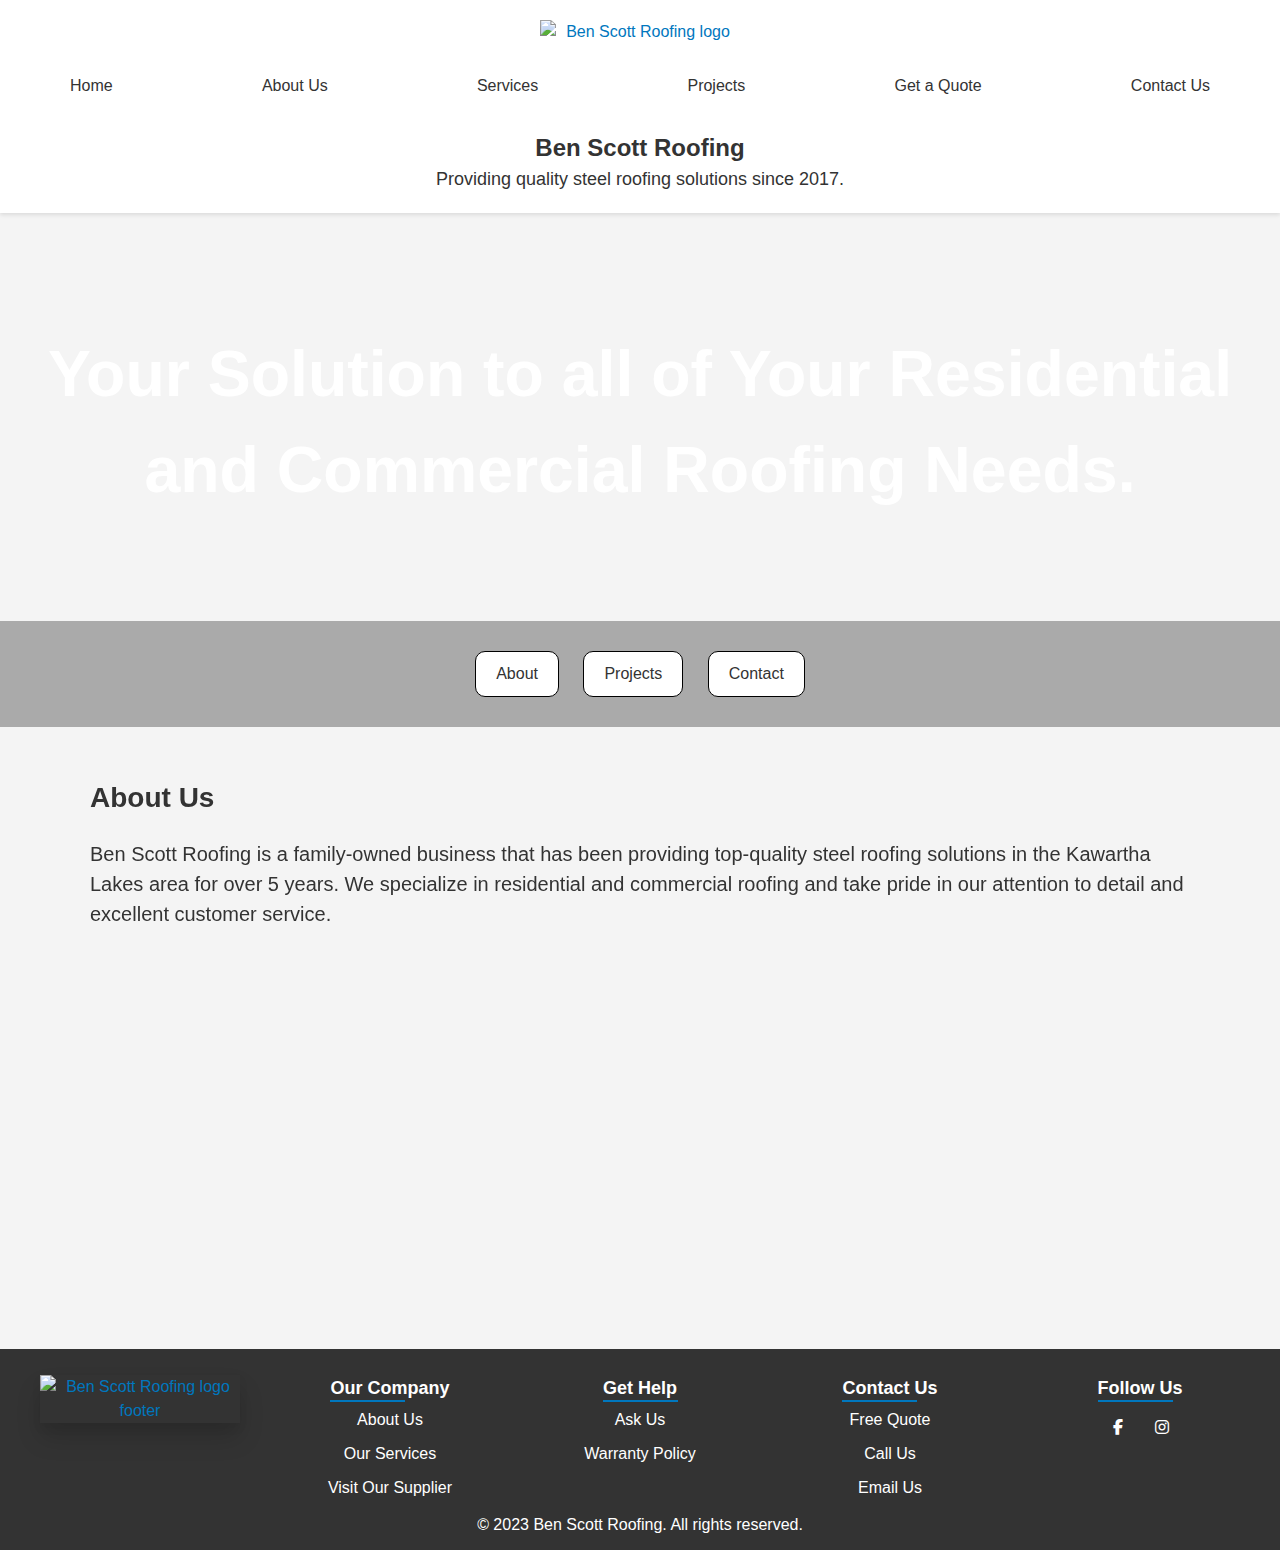
==== commit d63f927d: "footer update" ====
--- a/index.html
+++ b/index.html
@@ -24,9 +24,7 @@
 				<li><a href="AboutUs.html">About Us</a></li>
 				<li><a href="Services.html">Services</a></li>
 				<li><a href="Projects.html">Projects</a></li>
-				<li><a href="https://www.havelockmetal.com/products/" target="_blank" rel="noopener noreferrer">Our
-						Supplier</a>
-				</li>
+				<li><a href="freequote.html">Get a Quote</a></li>
 				<li><a href="ContactUs.html">Contact Us</a></li>
 			</ul>
 		</nav>
@@ -43,7 +41,7 @@
 			<nav>
 				<ul>
 					<li><a href="AboutUs.html">About</a></li>
-					<li><a href="Services.html">Projects</a></li>
+					<li><a href="Projects.html">Projects</a></li>
 					<li><a href="ContactUs.html">Contact</a></li>
 				</ul>
 			</nav>
@@ -74,13 +72,14 @@
 					<div class="slide">
 						<div class="slide-text">
 							<div class="slide-heading">
-								<h3>Legacy Standing Seam</h3>
-							</div>
-							<div class="slider-navbar">
-								<nav>
-									<ul>
-										<li><a class="sn1" href="freequote.html">Inquire</a></li>
-										<li><a class="sn2" href="products.html">Products</a></li>
+								<h3>Standing Seam</h3>
+							</div>
+							<div class="slider-navbar">
+								<nav>
+									<ul>
+										<li><a href="freequote.html">Inquire</a></li>
+										<li><a href="https://www.havelockmetal.com/product/legacy-1-5%e2%80%b3-mechanical-with-minor-rib/"
+												target="_blank" rel="noopener noreferrer">Products</a></li>
 									</ul>
 								</nav>
 							</div>
@@ -95,8 +94,9 @@
 							<div class="slider-navbar">
 								<nav>
 									<ul>
-										<li><a class="sn1" href="freequote.html">Inquire</a></li>
-										<li><a class="sn2" href="products.html">Products</a></li>
+										<li><a href="freequote.html">Inquire</a></li>
+										<li><a href="https://www.havelockmetal.com/product/legacy-1-5%e2%80%b3-mechanical-with-minor-rib/"
+												target="_blank" rel="noopener noreferrer">Products</a></li>
 									</ul>
 								</nav>
 							</div>
@@ -111,8 +111,9 @@
 							<div class="slider-navbar">
 								<nav>
 									<ul>
-										<li><a class="sn1" href="freequote.html">Inquire</a></li>
-										<li><a class="sn2" href="products.html">Products</a></li>
+										<li><a href="freequote.html">Inquire</a></li>
+										<li><a href="https://www.havelockmetal.com/product/legacy-1-5%e2%80%b3-mechanical-with-minor-rib/"
+												target="_blank" rel="noopener noreferrer">Products</a></li>
 									</ul>
 								</nav>
 							</div>
@@ -127,8 +128,9 @@
 							<div class="slider-navbar">
 								<nav>
 									<ul>
-										<li><a class="sn1" href="freequote.html">Inquire</a></li>
-										<li><a class="sn2" href="products.html">Products</a></li>
+										<li><a href="freequote.html">Inquire</a></li>
+										<li><a href="https://www.havelockmetal.com/product/legacy-1-5%e2%80%b3-mechanical-with-minor-rib/"
+												target="_blank" rel="noopener noreferrer">Products</a></li>
 									</ul>
 								</nav>
 							</div>
@@ -143,8 +145,9 @@
 							<div class="slider-navbar">
 								<nav>
 									<ul>
-										<li><a class="sn1" href="freequote.html">Inquire</a></li>
-										<li><a class="sn2" href="products.html">Products</a></li>
+										<li><a href="freequote.html">Inquire</a></li>
+										<li><a href="https://www.havelockmetal.com/product/legacy-1-5%e2%80%b3-mechanical-with-minor-rib/"
+												target="_blank" rel="noopener noreferrer">Products</a></li>
 									</ul>
 								</nav>
 							</div>
@@ -184,7 +187,7 @@
 				<div class="footer-col">
 					<h4>Get Help</h4>
 					<ul>
-						<li><a href="faq.html">FAQ</a></li>
+						<li><a href="ContactUs.html">Ask Us</a></li>
 						<li><a href="Warranty.html">Warranty Policy</a></li>
 					</ul>
 				</div>
--- a/style.css
+++ b/style.css
@@ -108,7 +108,7 @@
 	.header-nav {
 		display: none;
 	}
-	
+
 	header nav .toggle-btn {
 		display: block;
 	}
@@ -776,6 +776,10 @@
 		bottom: -20px;
 	}
 
+	#projectPage.dots {
+		bottom: -40px;
+	}
+
 	.dot {
 		height: 8px;
 		width: 8px;
@@ -845,7 +849,7 @@
 	}
 
 	.dots {
-		bottom: -20px;
+		bottom: -25px;
 	}
 
 	.dot {
